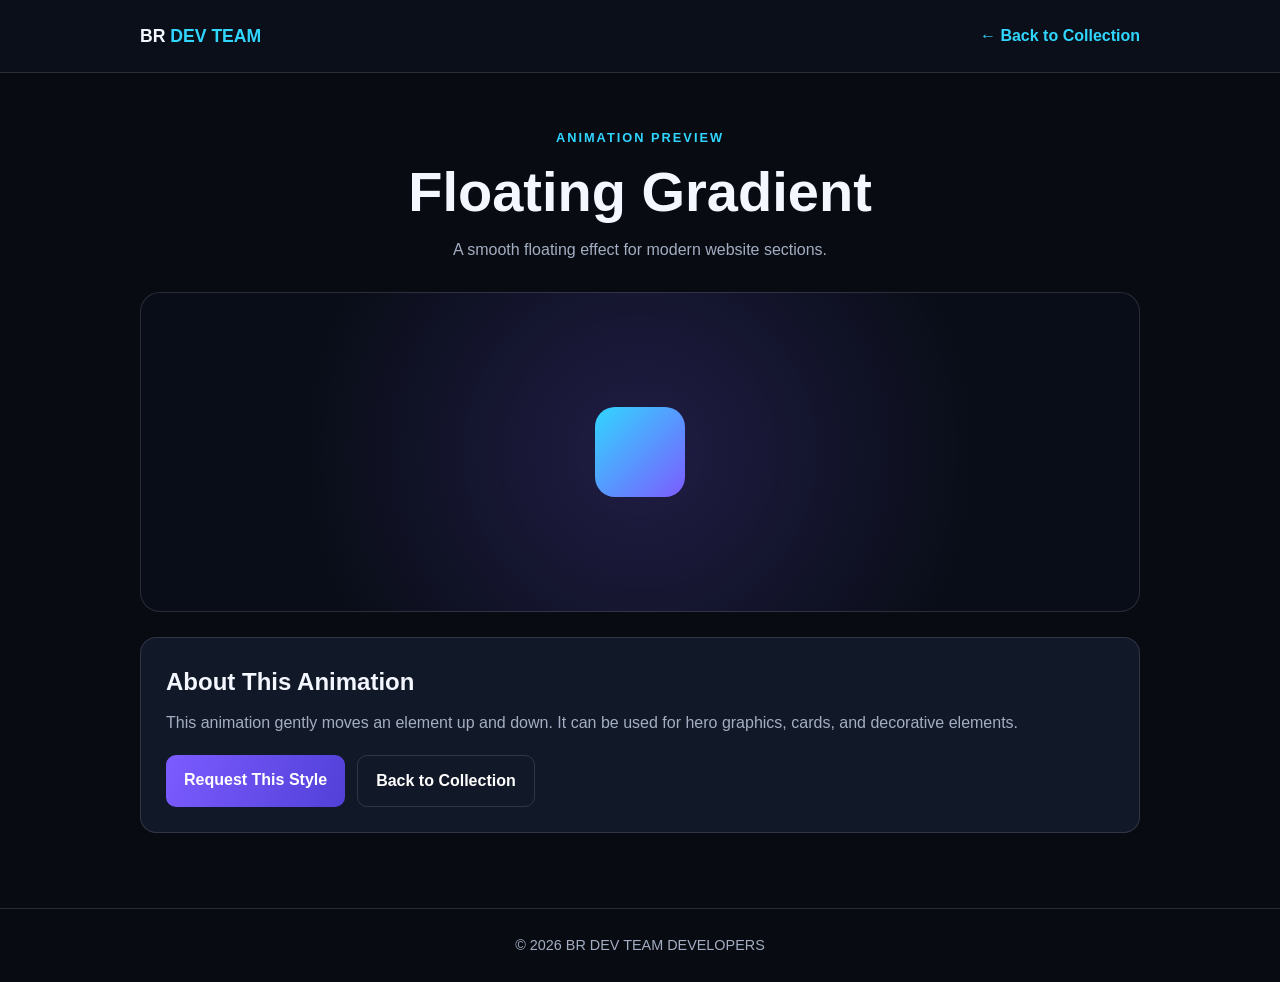
==== animation.html @ f8a527fd "Create animation.html" ====
<!DOCTYPE html>
<html lang="en">
<head>
  <meta charset="UTF-8">
  <meta name="viewport" content="width=device-width, initial-scale=1.0">
  <title>Animation Preview | BR DEV TEAM</title>

  <style>
    :root {
      --bg: #080b12;
      --panel: #111827;
      --text: #f4f7ff;
      --muted: #a4aec2;
      --accent: #7c5cff;
      --cyan: #31d6ff;
      --border: rgba(255,255,255,.13);
    }

    * {
      box-sizing: border-box;
      margin: 0;
      padding: 0;
    }

    body {
      font-family: Arial, sans-serif;
      background: var(--bg);
      color: var(--text);
      line-height: 1.6;
    }

    a {
      color: inherit;
      text-decoration: none;
    }

    .container {
      width: min(1000px, 90%);
      margin: auto;
    }

    header {
      background: #0b0f19;
      border-bottom: 1px solid var(--border);
    }

    .nav {
      min-height: 72px;
      display: flex;
      align-items: center;
      justify-content: space-between;
      gap: 16px;
    }

    .logo {
      font-weight: 800;
      font-size: 1.1rem;
    }

    .logo span {
      color: var(--cyan);
    }

    .back {
      color: var(--cyan);
      font-weight: 700;
    }

    main {
      padding: 55px 0 75px;
    }

    .eyebrow {
      color: var(--cyan);
      font-size: .8rem;
      font-weight: 700;
      letter-spacing: 2px;
      text-transform: uppercase;
    }

    .heading {
      text-align: center;
      margin-bottom: 30px;
    }

    h1 {
      font-size: clamp(2rem, 5vw, 3.5rem);
      line-height: 1.15;
      margin: 12px 0;
    }

    .heading p {
      color: var(--muted);
    }

    .preview {
      height: 320px;
      display: grid;
      place-items: center;
      background:
        radial-gradient(circle at center, rgba(124,92,255,.2), transparent 65%),
        #090d17;
      border: 1px solid var(--border);
      border-radius: 20px;
      overflow: hidden;
      margin-bottom: 25px;
    }

    .shape {
      width: 90px;
      height: 90px;
      border-radius: 20px;
      background: linear-gradient(135deg, var(--cyan), var(--accent));
    }

    .float {
      animation: float 2.5s ease-in-out infinite;
    }

    .spin {
      animation: spin 4s linear infinite;
    }

    .pulse {
      animation: pulse 1.6s ease-in-out infinite;
    }

    .bounce {
      animation: bounce 1.5s ease-in-out infinite;
    }

    .glow {
      animation: glow 2s ease-in-out infinite alternate;
    }

    .slide-in {
      animation: slideIn 2s ease-in-out infinite alternate;
    }

    @keyframes float {
      50% { transform: translateY(-25px); }
    }

    @keyframes spin {
      to { transform: rotate(360deg); }
    }

    @keyframes pulse {
      50% { transform: scale(1.3); }
    }

    @keyframes bounce {
      0%, 100% { transform: translateY(15px); }
      50% { transform: translateY(-15px); }
    }

    @keyframes glow {
      from { box-shadow: 0 0 5px var(--cyan); }
      to {
        box-shadow: 0 0 35px var(--accent), 0 0 55px var(--cyan);
      }
    }

    @keyframes slideIn {
      from {
        transform: translateX(-40px);
        opacity: .3;
      }
      to {
        transform: translateX(40px);
        opacity: 1;
      }
    }

    .details {
      background: var(--panel);
      border: 1px solid var(--border);
      border-radius: 16px;
      padding: 25px;
    }

    .details h2 {
      margin-bottom: 8px;
    }

    .details p {
      color: var(--muted);
      margin-bottom: 20px;
    }

    .actions {
      display: flex;
      flex-wrap: wrap;
      gap: 12px;
    }

    .btn {
      display: inline-block;
      text-align: center;
      border: 0;
      border-radius: 10px;
      padding: 12px 18px;
      font-weight: 700;
      background: linear-gradient(110deg, var(--accent), #5140d8);
      color: white;
    }

    .btn.secondary {
      background: transparent;
      border: 1px solid var(--border);
    }

    footer {
      border-top: 1px solid var(--border);
      padding: 25px 0;
      text-align: center;
      color: var(--muted);
      font-size: .9rem;
    }

    @media (max-width: 560px) {
      .preview {
        height: 250px;
      }

      .details {
        padding: 20px;
      }
    }

    @media (prefers-reduced-motion: reduce) {
      *, *::before, *::after {
        animation-duration: .01ms !important;
      }
    }
  </style>
</head>

<body>
  <header>
    <div class="container nav">
      <a class="logo" href="index.html">BR <span>DEV TEAM</span></a>
      <a class="back" id="backLink" href="collection.html">← Back to Collection</a>
    </div>
  </header>

  <main class="container">
    <section class="heading">
      <div class="eyebrow">Animation Preview</div>
      <h1 id="animationTitle">Animation Style</h1>
      <p id="animationDescription">Preview your selected animation.</p>
    </section>

    <section class="preview" aria-label="Animation preview">
      <div class="shape" id="animatedShape"></div>
    </section>

    <section class="details">
      <h2>About This Animation</h2>
      <p id="detailsText">
        Explore this animation style for your website.
      </p>

      <div class="actions">
        <a class="btn" id="requestButton" href="collection.html">
          Request This Style
        </a>
        <a class="btn secondary" id="backButton" href="collection.html">
          Back to Collection
        </a>
      </div>
    </section>
  </main>

  <footer>
    <div class="container">
      © <span id="year"></span> BR DEV TEAM DEVELOPERS
    </div>
  </footer>

  <script>
    const animationStyles = {
      "Floating Gradient": {
        className: "float",
        description: "A smooth floating effect for modern website sections.",
        details: "This animation gently moves an element up and down. It can be used for hero graphics, cards, and decorative elements."
      },
      "Infinite Spin": {
        className: "spin",
        description: "A continuous rotation effect for icons and visual elements.",
        details: "This animation continuously rotates an element. It can be used for icons, loaders, and decorative shapes."
      },
      "Soft Pulse": {
        className: "pulse",
        description: "A gentle scaling effect that draws attention.",
        details: "This animation smoothly increases and decreases an element's size. It can be used to highlight buttons or important content."
      },
      "Motion Bounce": {
        className: "bounce",
        description: "A playful bounce animation for interactive designs.",
        details: "This animation moves an element up and down with a bouncing motion. It can add movement to playful interfaces."
      },
      "Neon Glow": {
        className: "glow",
        description: "A glowing animation for bold and futuristic interfaces.",
        details: "This animation changes the glow around an element. It can be used for futuristic cards, buttons, and visual accents."
      },
      "Slide In": {
        className: "slide-in",
        description: "A smooth sliding effect for modern website elements.",
        details: "This animation moves an element horizontally while changing its opacity. It can be used to add motion to interface elements."
      }
    };

    const params = new URLSearchParams(window.location.search);
    const styleName = params.get("style") || "Floating Gradient";
    const collectionKey = params.get("collection") || "modern";

    const selectedStyle =
      animationStyles[styleName] || animationStyles["Floating Gradient"];

    const collectionUrl =
      "collection.html?collection=" + encodeURIComponent(collectionKey);

    document.getElementById("animationTitle").textContent = styleName;
    document.getElementById("animationDescription").textContent =
      selectedStyle.description;
    document.getElementById("detailsText").textContent =
      selectedStyle.details;

    document.getElementById("animatedShape").classList.add(
      selectedStyle.className
    );

    document.getElementById("backLink").href = collectionUrl;
    document.getElementById("backButton").href = collectionUrl;

    const requestUrl =
      "mailto:brdevteam@example.com" +
      "?subject=" + encodeURIComponent("Animation Style Request") +
      "&body=" + encodeURIComponent(
        `Hi BR DEV TEAM DEVELOPERS! I'm interested in the "${styleName}" animation from the "${collectionKey}" collection.`
      );

    document.getElementById("requestButton").href = requestUrl;

    document.getElementById("year").textContent =
      new Date().getFullYear();
  </script>
</body>
</html>
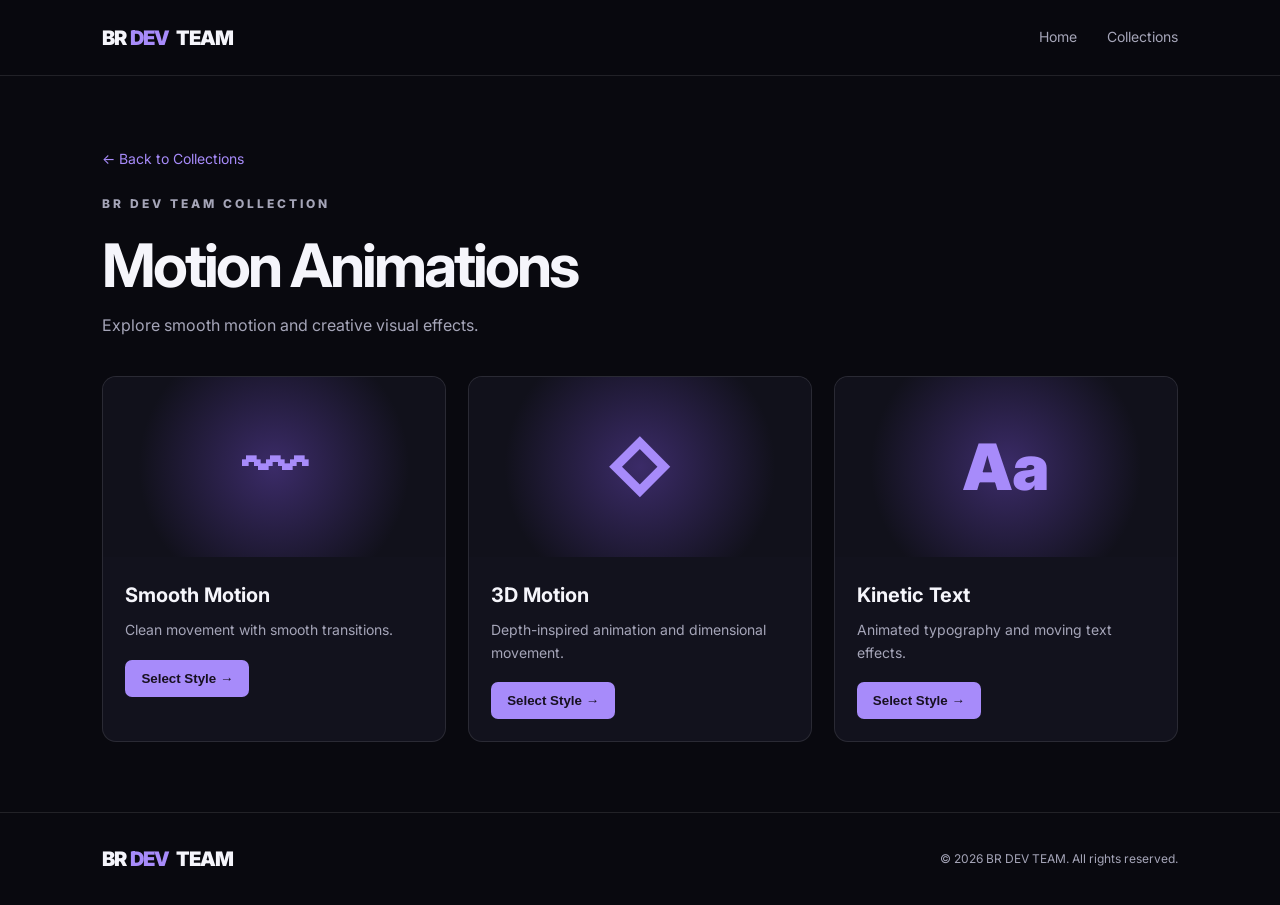
==== commit 6e6414f3: "Create animation.html" ====
--- a/animation.html
+++ b/animation.html
@@ -4,349 +4,245 @@
 <head>
   <meta charset="UTF-8">
   <meta name="viewport" content="width=device-width, initial-scale=1.0">
-  <title>Animation Preview | BR DEV TEAM</title>
-
+  <title>Animation Styles | BR DEV TEAM</title>
+  <link rel="stylesheet" href="style.css">
   <style>
-    :root {
-      --bg: #080b12;
-      --panel: #111827;
-      --text: #f4f7ff;
-      --muted: #a4aec2;
-      --accent: #7c5cff;
-      --cyan: #31d6ff;
-      --border: rgba(255,255,255,.13);
-    }
-
-    * {
-      box-sizing: border-box;
-      margin: 0;
-      padding: 0;
-    }
-
-    body {
-      font-family: Arial, sans-serif;
-      background: var(--bg);
-      color: var(--text);
-      line-height: 1.6;
-    }
-
-    a {
-      color: inherit;
-      text-decoration: none;
-    }
-
-    .container {
-      width: min(1000px, 90%);
-      margin: auto;
-    }
-
-    header {
-      background: #0b0f19;
-      border-bottom: 1px solid var(--border);
-    }
-
-    .nav {
-      min-height: 72px;
-      display: flex;
-      align-items: center;
-      justify-content: space-between;
-      gap: 16px;
-    }
-
-    .logo {
-      font-weight: 800;
-      font-size: 1.1rem;
-    }
-
-    .logo span {
-      color: var(--cyan);
-    }
-
-    .back {
-      color: var(--cyan);
-      font-weight: 700;
-    }
-
-    main {
-      padding: 55px 0 75px;
-    }
-
-    .eyebrow {
-      color: var(--cyan);
-      font-size: .8rem;
-      font-weight: 700;
-      letter-spacing: 2px;
-      text-transform: uppercase;
-    }
-
-    .heading {
-      text-align: center;
-      margin-bottom: 30px;
-    }
-
-    h1 {
-      font-size: clamp(2rem, 5vw, 3.5rem);
-      line-height: 1.15;
-      margin: 12px 0;
-    }
-
-    .heading p {
+    .animation-page {
+      min-height: 80vh;
+      padding: 70px 8%;
+    }
+
+    .animation-header {
+      margin-bottom: 38px;
+    }
+
+    .back-link {
+      display: inline-block;
+      color: var(--accent);
+      margin-bottom: 24px;
+      font-size: 14px;
+    }
+
+    .animation-header h1 {
+      font-size: clamp(36px, 5vw, 60px);
+      line-height: 1.1;
+      letter-spacing: -3px;
+      margin-bottom: 15px;
+    }
+
+    .animation-header p {
       color: var(--muted);
     }
 
-    .preview {
-      height: 320px;
+    .style-grid {
+      display: grid;
+      grid-template-columns: repeat(3, minmax(0, 1fr));
+      gap: 22px;
+    }
+
+    .style-card {
+      background: var(--surface);
+      border: 1px solid var(--border);
+      border-radius: 14px;
+      overflow: hidden;
+    }
+
+    .style-preview {
+      min-height: 180px;
       display: grid;
       place-items: center;
-      background:
-        radial-gradient(circle at center, rgba(124,92,255,.2), transparent 65%),
-        #090d17;
-      border: 1px solid var(--border);
-      border-radius: 20px;
-      overflow: hidden;
-      margin-bottom: 25px;
-    }
-
-    .shape {
-      width: 90px;
-      height: 90px;
-      border-radius: 20px;
-      background: linear-gradient(135deg, var(--cyan), var(--accent));
-    }
-
-    .float {
-      animation: float 2.5s ease-in-out infinite;
-    }
-
-    .spin {
-      animation: spin 4s linear infinite;
-    }
-
-    .pulse {
-      animation: pulse 1.6s ease-in-out infinite;
-    }
-
-    .bounce {
-      animation: bounce 1.5s ease-in-out infinite;
-    }
-
-    .glow {
-      animation: glow 2s ease-in-out infinite alternate;
-    }
-
-    .slide-in {
-      animation: slideIn 2s ease-in-out infinite alternate;
-    }
-
-    @keyframes float {
-      50% { transform: translateY(-25px); }
-    }
-
-    @keyframes spin {
-      to { transform: rotate(360deg); }
-    }
-
-    @keyframes pulse {
-      50% { transform: scale(1.3); }
-    }
-
-    @keyframes bounce {
-      0%, 100% { transform: translateY(15px); }
-      50% { transform: translateY(-15px); }
-    }
-
-    @keyframes glow {
-      from { box-shadow: 0 0 5px var(--cyan); }
-      to {
-        box-shadow: 0 0 35px var(--accent), 0 0 55px var(--cyan);
-      }
-    }
-
-    @keyframes slideIn {
-      from {
-        transform: translateX(-40px);
-        opacity: .3;
-      }
-      to {
-        transform: translateX(40px);
-        opacity: 1;
-      }
-    }
-
-    .details {
-      background: var(--panel);
-      border: 1px solid var(--border);
-      border-radius: 16px;
-      padding: 25px;
-    }
-
-    .details h2 {
+      background: radial-gradient(circle, #3b2b68, #11111b 70%);
+    }
+
+    .style-preview span {
+      font-size: 64px;
+      font-weight: 900;
+      color: var(--accent);
+      animation: float 3s ease-in-out infinite;
+    }
+
+    .style-details {
+      padding: 22px;
+    }
+
+    .style-details h2 {
+      font-size: 20px;
       margin-bottom: 8px;
     }
 
-    .details p {
+    .style-details p {
       color: var(--muted);
-      margin-bottom: 20px;
-    }
-
-    .actions {
-      display: flex;
-      flex-wrap: wrap;
-      gap: 12px;
-    }
-
-    .btn {
-      display: inline-block;
-      text-align: center;
+      font-size: 14px;
+      margin-bottom: 18px;
+    }
+
+    .select-style-btn {
       border: 0;
-      border-radius: 10px;
-      padding: 12px 18px;
-      font-weight: 700;
-      background: linear-gradient(110deg, var(--accent), #5140d8);
-      color: white;
-    }
-
-    .btn.secondary {
-      background: transparent;
-      border: 1px solid var(--border);
-    }
-
-    footer {
-      border-top: 1px solid var(--border);
-      padding: 25px 0;
-      text-align: center;
-      color: var(--muted);
-      font-size: .9rem;
+      border-radius: 7px;
+      padding: 11px 16px;
+      background: var(--accent);
+      color: #171020;
+      font-weight: 800;
+      cursor: pointer;
+    }
+
+    .select-style-btn:hover {
+      opacity: 0.85;
+    }
+
+    @media (max-width: 850px) {
+      .style-grid {
+        grid-template-columns: repeat(2, minmax(0, 1fr));
+      }
     }
 
     @media (max-width: 560px) {
-      .preview {
-        height: 250px;
-      }
-
-      .details {
-        padding: 20px;
-      }
-    }
-
-    @media (prefers-reduced-motion: reduce) {
-      *, *::before, *::after {
-        animation-duration: .01ms !important;
+      .animation-page {
+        padding: 50px 6%;
+      }
+
+      .style-grid {
+        grid-template-columns: 1fr;
       }
     }
   </style>
 </head>
-
 <body>
-  <header>
-    <div class="container nav">
-      <a class="logo" href="index.html">BR <span>DEV TEAM</span></a>
-      <a class="back" id="backLink" href="collection.html">← Back to Collection</a>
+
+  <header class="navbar">
+    <a class="logo" href="index.html">BR<span>DEV</span> TEAM</a>
+    <nav class="nav-links">
+      <a href="index.html">Home</a>
+      <a href="index.html#collections">Collections</a>
+    </nav>
+  </header>
+
+  <main class="animation-page">
+    <div class="animation-header">
+      <a class="back-link" href="index.html#collections">← Back to Collections</a>
+      <p class="eyebrow">BR DEV TEAM COLLECTION</p>
+      <h1 id="collectionTitle">Animation Styles</h1>
+      <p id="collectionDescription">Choose an animation style to continue.</p>
     </div>
-  </header>
-
-  <main class="container">
-    <section class="heading">
-      <div class="eyebrow">Animation Preview</div>
-      <h1 id="animationTitle">Animation Style</h1>
-      <p id="animationDescription">Preview your selected animation.</p>
-    </section>
-
-    <section class="preview" aria-label="Animation preview">
-      <div class="shape" id="animatedShape"></div>
-    </section>
-
-    <section class="details">
-      <h2>About This Animation</h2>
-      <p id="detailsText">
-        Explore this animation style for your website.
-      </p>
-
-      <div class="actions">
-        <a class="btn" id="requestButton" href="collection.html">
-          Request This Style
-        </a>
-        <a class="btn secondary" id="backButton" href="collection.html">
-          Back to Collection
-        </a>
-      </div>
-    </section>
+
+    <div class="style-grid" id="styleGrid"></div>
   </main>
 
-  <footer>
-    <div class="container">
-      © <span id="year"></span> BR DEV TEAM DEVELOPERS
-    </div>
+  <footer class="footer">
+    <a class="logo" href="index.html">BR<span>DEV</span> TEAM</a>
+    <p>© <span id="year"></span> BR DEV TEAM. All rights reserved.</p>
   </footer>
 
   <script>
-    const animationStyles = {
-      "Floating Gradient": {
-        className: "float",
-        description: "A smooth floating effect for modern website sections.",
-        details: "This animation gently moves an element up and down. It can be used for hero graphics, cards, and decorative elements."
+    const collections = {
+      motion: {
+        title: "Motion Animations",
+        description: "Explore smooth motion and creative visual effects.",
+        styles: [
+          {
+            name: "Smooth Motion",
+            description: "Clean movement with smooth transitions.",
+            symbol: "〰"
+          },
+          {
+            name: "3D Motion",
+            description: "Depth-inspired animation and dimensional movement.",
+            symbol: "◇"
+          },
+          {
+            name: "Kinetic Text",
+            description: "Animated typography and moving text effects.",
+            symbol: "Aa"
+          }
+        ]
       },
-      "Infinite Spin": {
-        className: "spin",
-        description: "A continuous rotation effect for icons and visual elements.",
-        details: "This animation continuously rotates an element. It can be used for icons, loaders, and decorative shapes."
+
+      effects: {
+        title: "Modern Effects",
+        description: "Discover modern effects and digital transitions.",
+        styles: [
+          {
+            name: "Glow Effect",
+            description: "Bright glowing visuals and soft light effects.",
+            symbol: "✦"
+          },
+          {
+            name: "Glitch Effect",
+            description: "Digital distortion-inspired visual effects.",
+            symbol: "▧"
+          },
+          {
+            name: "Neon Effect",
+            description: "Neon-inspired colors and luminous designs.",
+            symbol: "✧"
+          }
+        ]
       },
-      "Soft Pulse": {
-        className: "pulse",
-        description: "A gentle scaling effect that draws attention.",
-        details: "This animation smoothly increases and decreases an element's size. It can be used to highlight buttons or important content."
-      },
-      "Motion Bounce": {
-        className: "bounce",
-        description: "A playful bounce animation for interactive designs.",
-        details: "This animation moves an element up and down with a bouncing motion. It can add movement to playful interfaces."
-      },
-      "Neon Glow": {
-        className: "glow",
-        description: "A glowing animation for bold and futuristic interfaces.",
-        details: "This animation changes the glow around an element. It can be used for futuristic cards, buttons, and visual accents."
-      },
-      "Slide In": {
-        className: "slide-in",
-        description: "A smooth sliding effect for modern website elements.",
-        details: "This animation moves an element horizontally while changing its opacity. It can be used to add motion to interface elements."
+
+      creative: {
+        title: "Creative Designs",
+        description: "Find fresh ideas for your next creative project.",
+        styles: [
+          {
+            name: "Abstract Design",
+            description: "Expressive shapes and experimental visuals.",
+            symbol: "◈"
+          },
+          {
+            name: "Particle Motion",
+            description: "Particle-inspired motion and visual patterns.",
+            symbol: "⁙"
+          },
+          {
+            name: "Creative Reveal",
+            description: "Reveal-inspired transitions and visual storytelling.",
+            symbol: "✳"
+          }
+        ]
       }
     };
 
     const params = new URLSearchParams(window.location.search);
-    const styleName = params.get("style") || "Floating Gradient";
-    const collectionKey = params.get("collection") || "modern";
-
-    const selectedStyle =
-      animationStyles[styleName] || animationStyles["Floating Gradient"];
-
-    const collectionUrl =
-      "collection.html?collection=" + encodeURIComponent(collectionKey);
-
-    document.getElementById("animationTitle").textContent = styleName;
-    document.getElementById("animationDescription").textContent =
-      selectedStyle.description;
-    document.getElementById("detailsText").textContent =
-      selectedStyle.details;
-
-    document.getElementById("animatedShape").classList.add(
-      selectedStyle.className
-    );
-
-    document.getElementById("backLink").href = collectionUrl;
-    document.getElementById("backButton").href = collectionUrl;
-
-    const requestUrl =
-      "mailto:brdevteam@example.com" +
-      "?subject=" + encodeURIComponent("Animation Style Request") +
-      "&body=" + encodeURIComponent(
-        `Hi BR DEV TEAM DEVELOPERS! I'm interested in the "${styleName}" animation from the "${collectionKey}" collection.`
-      );
-
-    document.getElementById("requestButton").href = requestUrl;
+    const collectionKey = params.get("collection") || "motion";
+    const selectedCollection = collections[collectionKey] || collections.motion;
+
+    document.getElementById("collectionTitle").textContent =
+      selectedCollection.title;
+
+    document.getElementById("collectionDescription").textContent =
+      selectedCollection.description;
 
     document.getElementById("year").textContent =
       new Date().getFullYear();
+
+    const styleGrid = document.getElementById("styleGrid");
+
+    selectedCollection.styles.forEach((style) => {
+      const card = document.createElement("article");
+      card.className = "style-card";
+
+      card.innerHTML = `
+        <div class="style-preview">
+          <span>${style.symbol}</span>
+        </div>
+        <div class="style-details">
+          <h2>${style.name}</h2>
+          <p>${style.description}</p>
+          <button class="select-style-btn" type="button">
+            Select Style →
+          </button>
+        </div>
+      `;
+
+      card.querySelector(".select-style-btn").addEventListener("click", () => {
+        const nextUrl = new URL("style.html", window.location.href);
+        nextUrl.searchParams.set("collection", collectionKey);
+        nextUrl.searchParams.set("style", style.name);
+        window.location.href = nextUrl.href;
+      });
+
+      styleGrid.appendChild(card);
+    });
   </script>
 </body>
 </html>
--- a/style.css
+++ b/style.css
@@ -0,0 +1,478 @@
+
+@import url('https://fonts.googleapis.com/css2?family=Inter:wght@400;500;600;700;800;900&display=swap');
+
+:root {
+  --bg: #09090f;
+  --surface: #12121d;
+  --text: #f5f5fb;
+  --muted: #a5a5b8;
+  --accent: #a78bfa;
+  --border: rgba(255, 255, 255, 0.1);
+}
+
+* {
+  box-sizing: border-box;
+  margin: 0;
+  padding: 0;
+}
+
+html {
+  scroll-behavior: smooth;
+}
+
+body {
+  background: var(--bg);
+  color: var(--text);
+  font-family: 'Inter', sans-serif;
+  line-height: 1.6;
+}
+
+a {
+  color: inherit;
+  text-decoration: none;
+}
+
+.navbar {
+  width: 100%;
+  min-height: 76px;
+  padding: 18px 8%;
+  display: flex;
+  align-items: center;
+  justify-content: space-between;
+  border-bottom: 1px solid var(--border);
+  background: rgba(9, 9, 15, 0.9);
+  position: sticky;
+  top: 0;
+  z-index: 10;
+  backdrop-filter: blur(16px);
+}
+
+.logo {
+  font-size: 20px;
+  font-weight: 900;
+  letter-spacing: -1px;
+}
+
+.logo span {
+  color: var(--accent);
+  margin: 0 4px;
+}
+
+.nav-links {
+  display: flex;
+  gap: 30px;
+}
+
+.nav-links a {
+  color: var(--muted);
+  font-size: 14px;
+  transition: color 0.2s ease;
+}
+
+.nav-links a:hover {
+  color: var(--text);
+}
+
+.menu-toggle {
+  display: none;
+  color: var(--text);
+  background: transparent;
+  border: 0;
+  font-size: 26px;
+  cursor: pointer;
+}
+
+.hero {
+  min-height: 620px;
+  padding: 90px 8%;
+  display: grid;
+  grid-template-columns: 1.1fr 0.9fr;
+  align-items: center;
+  gap: 40px;
+  overflow: hidden;
+}
+
+.eyebrow {
+  color: var(--accent);
+  font-size: 12px;
+  font-weight: 800;
+  letter-spacing: 3px;
+  margin-bottom: 18px;
+}
+
+.hero h1 {
+  font-size: clamp(48px, 6vw, 82px);
+  line-height: 1.05;
+  letter-spacing: -5px;
+  margin-bottom: 24px;
+}
+
+.hero h1 span,
+.section h2 span {
+  color: var(--accent);
+}
+
+.hero-text,
+.section-text {
+  max-width: 540px;
+  color: var(--muted);
+  font-size: 16px;
+  margin-bottom: 30px;
+}
+
+.primary-btn {
+  display: inline-flex;
+  align-items: center;
+  gap: 18px;
+  padding: 14px 22px;
+  background: var(--accent);
+  color: #171020;
+  font-size: 14px;
+  font-weight: 800;
+  border-radius: 8px;
+  transition: transform 0.2s ease, opacity 0.2s ease;
+}
+
+.primary-btn:hover {
+  transform: translateY(-3px);
+  opacity: 0.9;
+}
+
+.primary-btn span,
+.card-link span {
+  font-size: 20px;
+}
+
+.hero-art {
+  min-height: 390px;
+  display: grid;
+  place-items: center;
+  position: relative;
+}
+
+.glow-circle {
+  width: 240px;
+  height: 240px;
+  border-radius: 50%;
+  background: radial-gradient(circle, #a78bfa 0%, #6d45c7 45%, transparent 72%);
+  filter: drop-shadow(0 0 70px rgba(167, 139, 250, 0.35));
+  animation: pulse 4s ease-in-out infinite;
+}
+
+.hero-symbol {
+  position: absolute;
+  font-size: 100px;
+  font-weight: 900;
+  letter-spacing: -10px;
+  color: white;
+  text-shadow: 0 0 40px rgba(167, 139, 250, 0.6);
+}
+
+.orbit {
+  position: absolute;
+  width: 330px;
+  height: 170px;
+  border: 1px solid rgba(196, 181, 253, 0.45);
+  border-radius: 50%;
+  transform: rotate(-35deg);
+}
+
+.orbit-two {
+  transform: rotate(55deg);
+  width: 290px;
+  height: 220px;
+  border-color: rgba(96, 165, 250, 0.4);
+}
+
+.floating-tag {
+  position: absolute;
+  padding: 8px 14px;
+  border: 1px solid var(--border);
+  background: #151522;
+  border-radius: 8px;
+  font-size: 11px;
+  font-weight: 800;
+  letter-spacing: 2px;
+}
+
+.tag-one {
+  top: 65px;
+  right: 5%;
+}
+
+.tag-two {
+  bottom: 65px;
+  left: 5%;
+}
+
+.section {
+  padding: 100px 8%;
+}
+
+.about {
+  text-align: center;
+  border-top: 1px solid var(--border);
+  border-bottom: 1px solid var(--border);
+  background: #0d0d16;
+}
+
+.section h2 {
+  font-size: clamp(30px, 4vw, 48px);
+  line-height: 1.2;
+  letter-spacing: -2px;
+  margin-bottom: 20px;
+}
+
+.about .section-text,
+.contact .section-text {
+  margin: 0 auto;
+}
+
+.section-heading {
+  display: flex;
+  align-items: end;
+  justify-content: space-between;
+  gap: 24px;
+  margin-bottom: 40px;
+}
+
+.heading-note {
+  color: var(--muted);
+  font-size: 14px;
+  padding-bottom: 8px;
+}
+
+.collection-grid {
+  display: grid;
+  grid-template-columns: repeat(3, minmax(0, 1fr));
+  gap: 22px;
+}
+
+.collection-card {
+  overflow: hidden;
+  background: var(--surface);
+  border: 1px solid var(--border);
+  border-radius: 16px;
+  transition: transform 0.25s ease, border-color 0.25s ease;
+}
+
+.collection-card:hover {
+  transform: translateY(-7px);
+  border-color: rgba(167, 139, 250, 0.55);
+}
+
+.card-art {
+  min-height: 210px;
+  display: grid;
+  place-items: center;
+  overflow: hidden;
+}
+
+.art-one {
+  background: radial-gradient(circle at 50% 50%, #7545ce, #24143f 70%);
+}
+
+.art-two {
+  background: radial-gradient(circle at 50% 50%, #2378d1, #10203e 70%);
+}
+
+.art-three {
+  background: radial-gradient(circle at 50% 50%, #e17b37, #48251f 70%);
+}
+
+.art-shape {
+  font-size: 100px;
+  color: white;
+  text-shadow: 0 0 45px rgba(255, 255, 255, 0.3);
+  animation: float 4s ease-in-out infinite;
+}
+
+.card-info {
+  padding: 25px;
+}
+
+.card-number {
+  color: var(--accent);
+  font-size: 10px;
+  font-weight: 800;
+  letter-spacing: 2px;
+  margin-bottom: 10px;
+}
+
+.card-info h3 {
+  font-size: 21px;
+  margin-bottom: 10px;
+}
+
+.card-info > p:not(.card-number) {
+  color: var(--muted);
+  font-size: 14px;
+  min-height: 48px;
+  margin-bottom: 20px;
+}
+
+.card-link {
+  display: inline-flex;
+  align-items: center;
+  gap: 12px;
+  font-size: 13px;
+  font-weight: 800;
+}
+
+.card-link:hover {
+  color: var(--accent);
+}
+
+.contact {
+  text-align: center;
+  background: #0d0d16;
+  border-top: 1px solid var(--border);
+}
+
+.contact .primary-btn {
+  margin-top: 28px;
+}
+
+.footer {
+  padding: 30px 8%;
+  display: flex;
+  justify-content: space-between;
+  align-items: center;
+  gap: 20px;
+  border-top: 1px solid var(--border);
+}
+
+.footer p {
+  color: var(--muted);
+  font-size: 12px;
+}
+
+@keyframes float {
+  0%, 100% {
+    transform: translateY(0) rotate(-5deg);
+  }
+  50% {
+    transform: translateY(-14px) rotate(5deg);
+  }
+}
+
+@keyframes pulse {
+  0%, 100% {
+    transform: scale(1);
+    opacity: 0.85;
+  }
+  50% {
+    transform: scale(1.08);
+    opacity: 1;
+  }
+}
+
+@media (max-width: 900px) {
+  .hero {
+    grid-template-columns: 1fr;
+    text-align: center;
+    padding-top: 70px;
+  }
+
+  .hero-text {
+    margin-left: auto;
+    margin-right: auto;
+  }
+
+  .hero-art {
+    min-height: 330px;
+  }
+
+  .collection-grid {
+    grid-template-columns: 1fr 1fr;
+  }
+}
+
+@media (max-width: 600px) {
+  .navbar {
+    padding: 16px 6%;
+  }
+
+  .menu-toggle {
+    display: block;
+  }
+
+  .nav-links {
+    display: none;
+    position: absolute;
+    top: 76px;
+    left: 0;
+    right: 0;
+    padding: 22px 6%;
+    flex-direction: column;
+    gap: 18px;
+    background: #10101a;
+    border-bottom: 1px solid var(--border);
+  }
+
+  .nav-links.open {
+    display: flex;
+  }
+
+  .hero {
+    padding: 65px 6% 45px;
+  }
+
+  .hero h1 {
+    letter-spacing: -3px;
+  }
+
+  .hero-art {
+    min-height: 280px;
+  }
+
+  .glow-circle {
+    width: 180px;
+    height: 180px;
+  }
+
+  .hero-symbol {
+    font-size: 75px;
+  }
+
+  .orbit {
+    width: 250px;
+    height: 130px;
+  }
+
+  .orbit-two {
+    width: 230px;
+    height: 170px;
+  }
+
+  .section {
+    padding: 70px 6%;
+  }
+
+  .section-heading {
+    align-items: start;
+    flex-direction: column;
+  }
+
+  .collection-grid {
+    grid-template-columns: 1fr;
+  }
+
+  .card-art {
+    min-height: 190px;
+  }
+
+  .footer {
+    flex-direction: column;
+    text-align: center;
+  }
+}
+
+@media (prefers-reduced-motion: reduce) {
+  *,
+  *::before,
+  *::after {
+    animation-duration: 0.01ms !important;
+    scroll-behavior: auto !important;
+  }
+}
